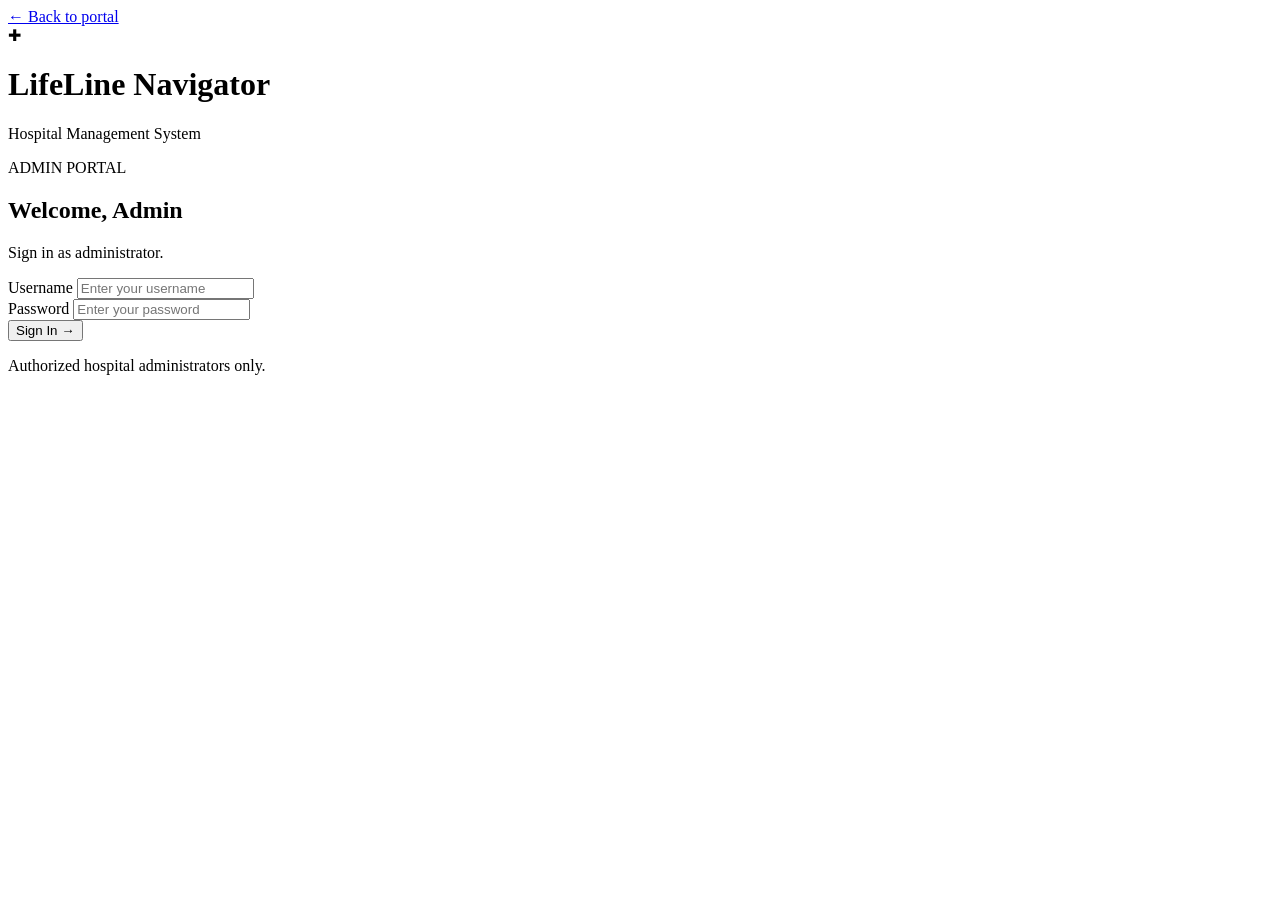
==== frontend/admin-login.html @ e9199aa6 "Login Page" ====
<!DOCTYPE html>
<html lang="en">
<head>
    <meta charset="UTF-8">
    <meta name="viewport" content="width=device-width, initial-scale=1.0">
    <meta name="theme-color" content="#0b1120">

    <title>Admin Login | LifeLine Navigator</title>

    <link rel="stylesheet" href="/auth.css">
</head>
<body>

    <main class="login-container admin-theme">

        <a href="/" class="back-link">← Back to portal</a>

        <div class="login-brand">
            <div class="brand-icon">✚</div>
            <h1>LifeLine <span>Navigator</span></h1>
            <p>Hospital Management System</p>
        </div>

        <section class="login-card">

            <div class="login-heading">
                <span class="portal-tag">ADMIN PORTAL</span>
                <h2>Welcome, Admin</h2>
                <p>Sign in as administrator.</p>
            </div>

            <form id="adminLoginForm">

                <div class="form-group">
                    <label for="adminUsername">Username</label>
                    <input
                        type="text"
                        id="adminUsername"
                        placeholder="Enter your username"
                        required
                    >
                </div>

                <div class="form-group">
                    <label for="adminPassword">Password</label>
                    <input
                        type="password"
                        id="adminPassword"
                        placeholder="Enter your password"
                        required
                    >
                </div>

                <button type="submit" class="login-button">
                    Sign In →
                </button>

            </form>

            <p class="login-footer">
                Authorized hospital administrators only.
            </p>

        </section>

    </main>

    <script src="/auth.js"></script>
</body>
</html>
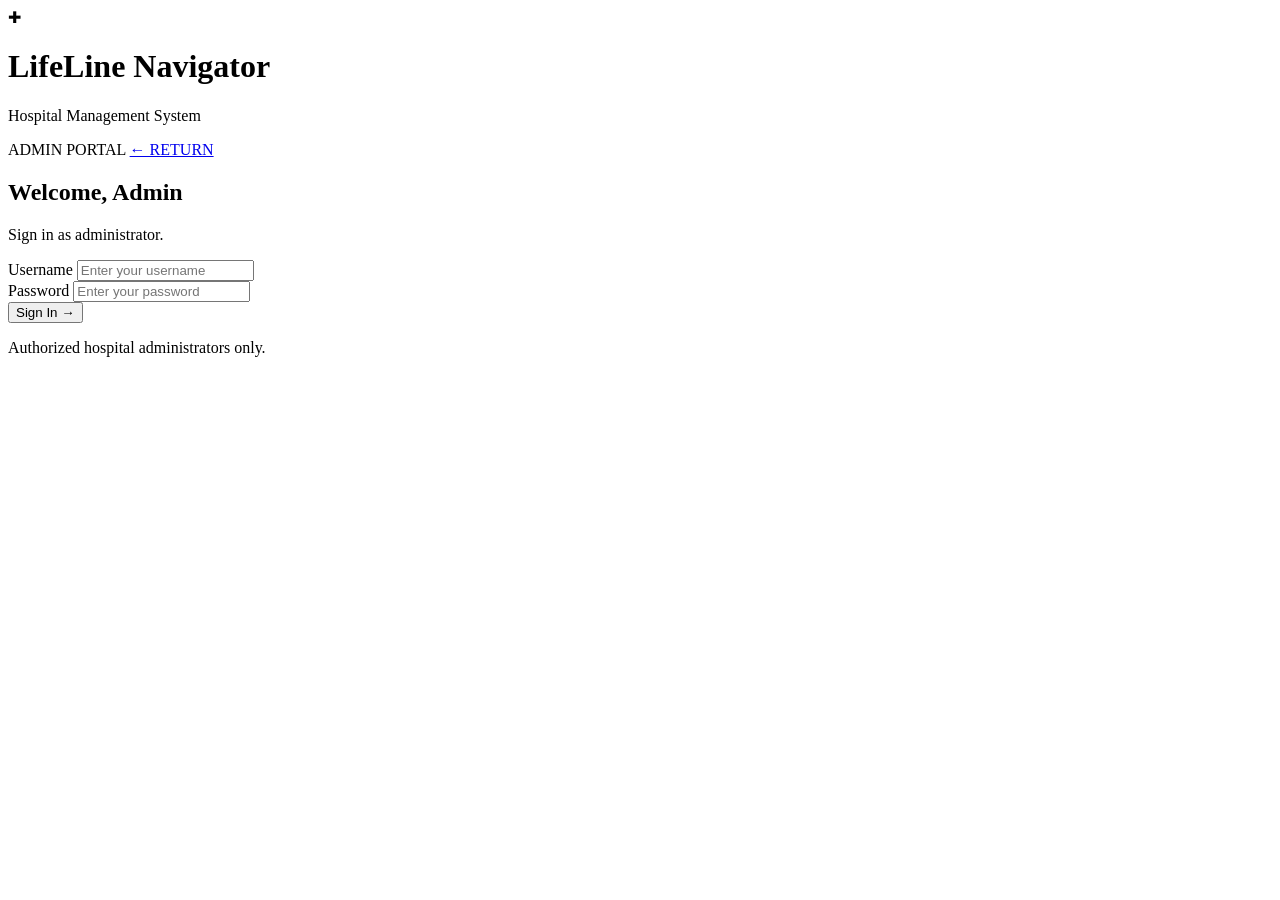
==== commit 50515aba: "Patient Auth" ====
--- a/frontend/admin-login.html
+++ b/frontend/admin-login.html
@@ -14,8 +14,6 @@
 
     <main class="login-container admin-theme">
 
-        <a href="/" class="back-link">← Back to portal</a>
-
         <div class="login-brand">
             <div class="brand-icon">✚</div>
             <h1>LifeLine <span>Navigator</span></h1>
@@ -26,6 +24,7 @@
 
             <div class="login-heading">
                 <span class="portal-tag">ADMIN PORTAL</span>
+                <a href="/" class="back-link">← RETURN</a>
                 <h2>Welcome, Admin</h2>
                 <p>Sign in as administrator.</p>
             </div>
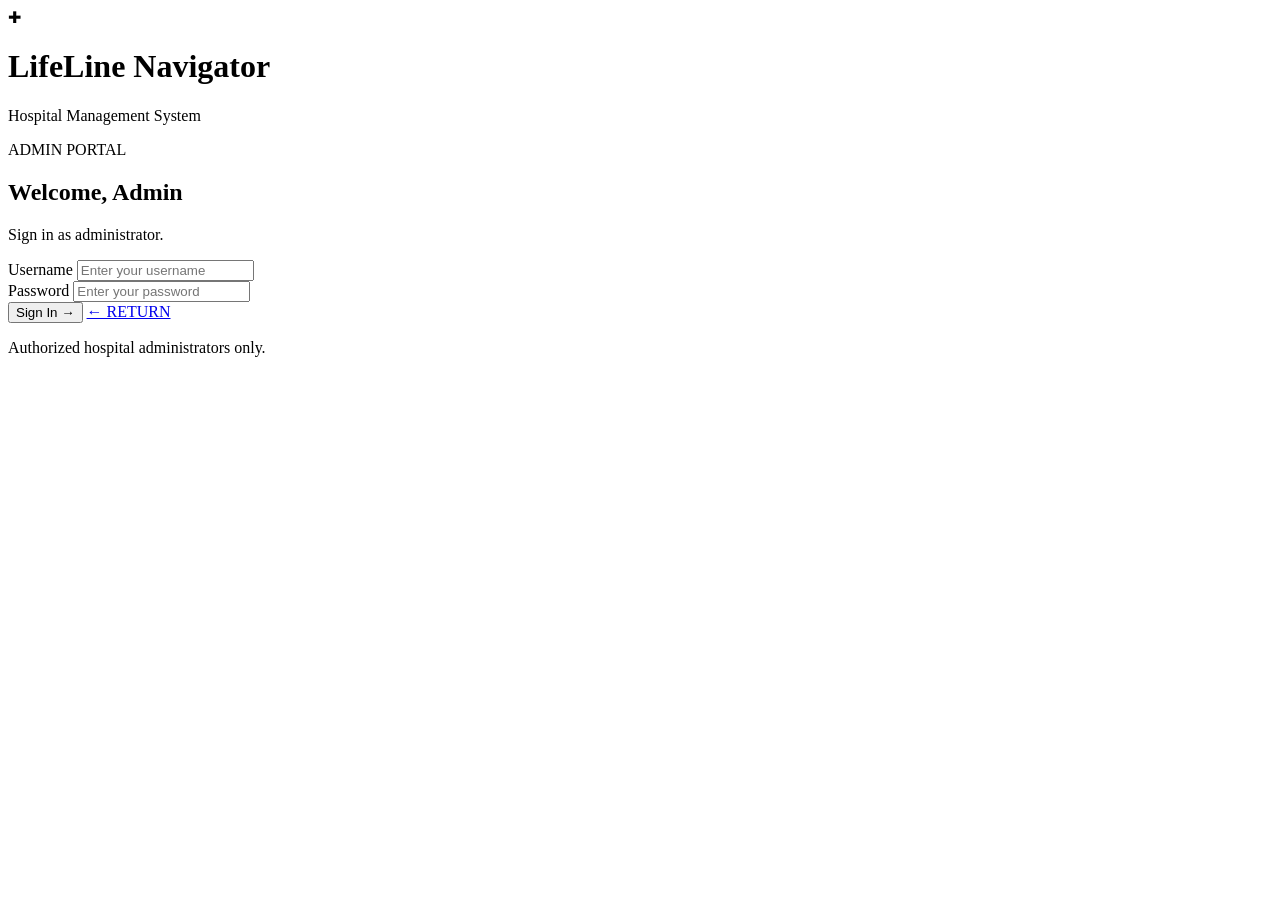
==== commit 0bf50c7b: "SURVIVED A FINAL BOSS FIGHT CMake made me shit myself, now its fixed" ====
--- a/frontend/admin-login.html
+++ b/frontend/admin-login.html
@@ -24,7 +24,6 @@
 
             <div class="login-heading">
                 <span class="portal-tag">ADMIN PORTAL</span>
-                <a href="/" class="back-link">← RETURN</a>
                 <h2>Welcome, Admin</h2>
                 <p>Sign in as administrator.</p>
             </div>
@@ -54,7 +53,7 @@
                 <button type="submit" class="login-button">
                     Sign In →
                 </button>
-
+                <a href="/" class="back-link">← RETURN</a>
             </form>
 
             <p class="login-footer">
